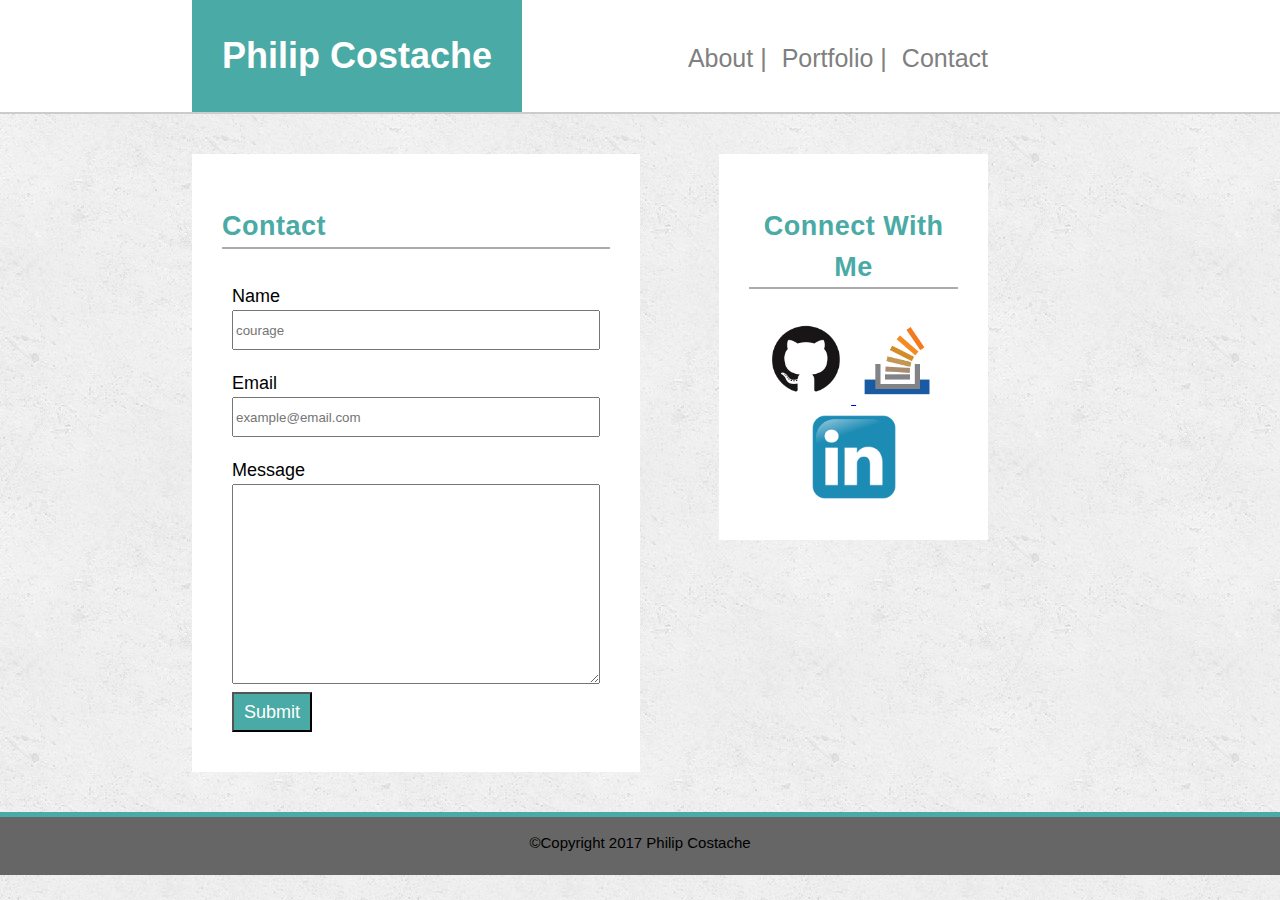
==== contact.html @ bd12b766 "homework" ====
<!DOCTYPE html>
<html>

<head>
	<title>Phil's Portfolio</title>
	<link href="assets/css/style3.css" rel="stylesheet" type="text/css">
</head>

<body>

	<header>
	<div class="container">

		<div id="name">
			<h1>Philip Costache</h1>
		</div>

		<nav>
			<ul>
				<li><a href="index.html">About	|</a></li>
				<li><a href="portfoli.html">Portfolio	|</a></li>
				<li><a href="contact.html">Contact</a></li>
			</ul>
		</nav>

	</div>
	</header>

		<section id="main">
		 <div class="container">

		  <div class="contact"> 	

			<h2>Contact</h2>

			<div class="form">
				<form action="/action_page.php">

					
					<div class="elements">
					<label>Name</label>
					<input type="text" id="whoyou" placeholder="courage">
					</div>

					<div class="elements">
					<label>Email</label>
					<input type="text" id="email" placeholder="example@email.com">
					</div>	


					<div class="elements">
					<label>Message</label>
					<textarea id="message" placeholder="asdf stuff">
					</textarea>

					<input type="submit" value="Submit">
					</div>

				</form>	
			</div>		


		 </div>
	

		<div class="connect">
		<h2>Connect With Me</h2>

		<div class="boxes">

		<a href="https://github.com/Malaxor" target="_blank">
			<img src="assets/images/git.png" alt="github icon">
		</a>	

		<a href="https://stackoverflow.com/users/story/8322963" target="_blank">
			<img src="assets/images/overflow.png" alt="stackoverflow icon">
		</a>

		<a href="https://www.linkedin.com/feed/?trk=" target="_blank">
			<img src="assets/images/linkedin.png" alt="linkedin icon">
		</a>

		</div>
		
		</div>

		</section>	
		
	
	<footer>
		<p>&copy;Copyright 2017 Philip Costache</p>
	</footer>
		
				
		

</body>
</html>
---- assets/css/style3.css ----
* {
	box-sizing: border-box;
}

body {
	font: 18px/1.5 Arial, "Helvetica Neue", Helvetica, sans-serif;
	padding: 0;
	margin: 0;
	background-image: url("../images/concrete.jpeg");
}

/*Global */
.container {
	width: 70%;
	margin: auto;
	overflow: hidden;
}


header {
	background-color: #fff;
	border-bottom: 2px solid #ccc;
	padding: 0px;
	height: 114px;
}

header a {
	color: gray;
	text-decoration: none;
	font-size: 25px;

}

header ul {
	margin: 0;
	padding: 0;
}

header li {
	float: left;
	display: inline;
	padding: 0 15px 0 0; 
}

nav {
	float: right;
	margin-top: 40px;
	margin-right: 85px;
}

#name {
	float: left;
	background-color: #4aaaa5;
	color: white;
	padding: 5px 30px 5px 30px;
}


.contact {
	background-color: #fff;
	padding: 30px 30px;
	width: 50%;
	margin-top: 40px;
	margin-bottom: 40px;
	float: left;
}

.contact h2 {
	color: #4aaaa5;
	letter-spacing: .5px;
	border-bottom: 4px groove #fff;
}	


.form input[type=text] {
	width: 100%;
	height: 40px;
}

.form input[type=submit] {
	background-color: #4aaaa5;
	color: white;
	height: 40px;
	width: 80px;
	font-size: 18px;
}

.form textarea {
	height: 200px;
	width: 100%;
}

.elements {
	padding: 10px;
}
























.connect {
	background-color: #fff;
	padding: 30px 30px;
	width: 30%;
	margin-top: 40px;
	margin-right: 100px;
	float: right;
	text-align: center;
}

.connect h2 {
	color: #4aaaa5;
	letter-spacing: .5px;
	border-bottom: 4px groove #fff;
}


.boxes img {
	height: 90px;
	width: 90px;
}

footer {
	text-align: center;
	font-size: 15px;
	border-top: 5px solid #4aaaa5;
	background-color: #666666;
	padding-bottom: 5px;
}
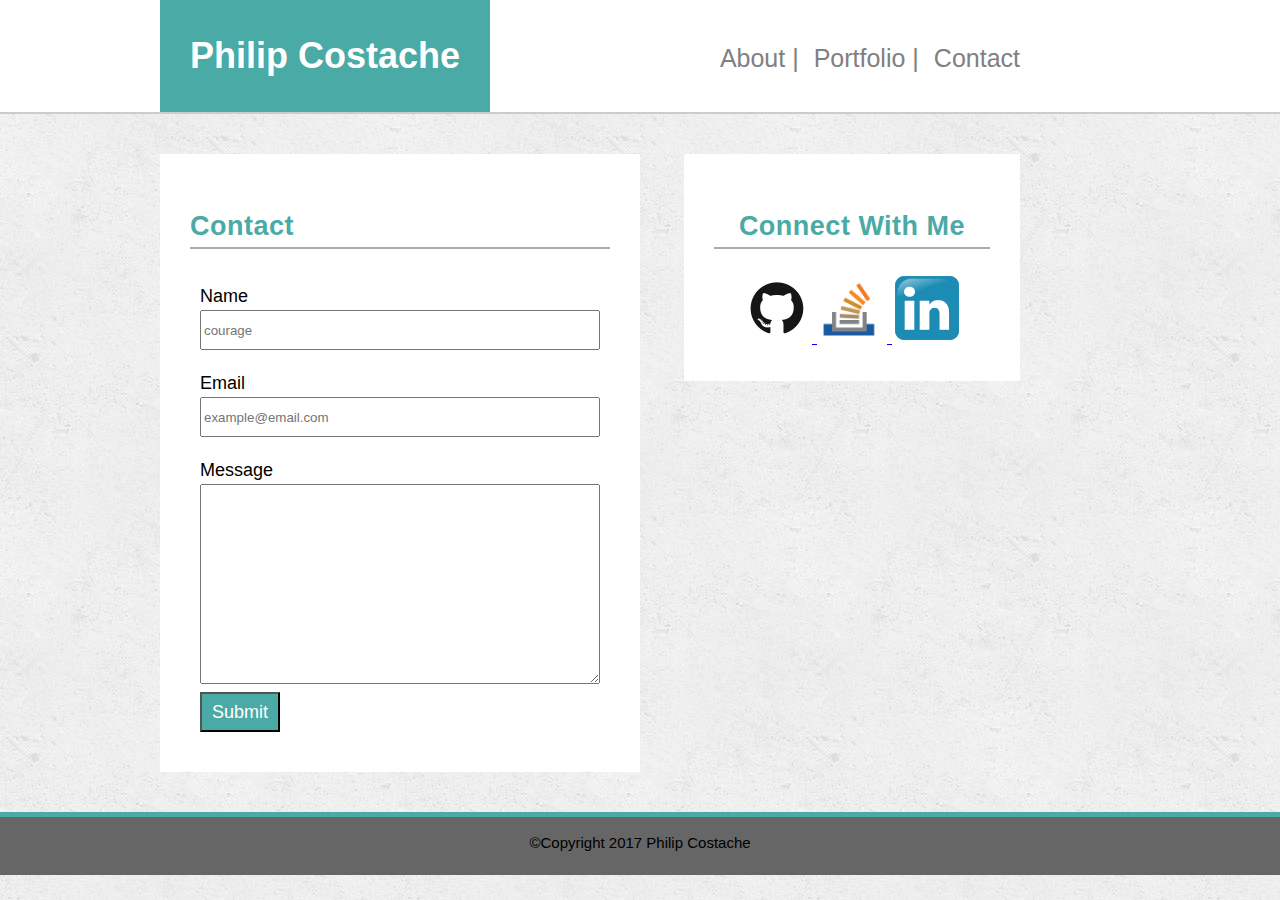
==== commit 13478253: "homework" ====
--- a/contact.html
+++ b/contact.html
@@ -18,7 +18,7 @@
 		<nav>
 			<ul>
 				<li><a href="index.html">About	|</a></li>
-				<li><a href="portfoli.html">Portfolio	|</a></li>
+				<li><a href="portfolio.html">Portfolio	|</a></li>
 				<li><a href="contact.html">Contact</a></li>
 			</ul>
 		</nav>
--- a/assets/css/style3.css
+++ b/assets/css/style3.css
@@ -11,7 +11,7 @@
 
 /*Global */
 .container {
-	width: 70%;
+	width: 75%;
 	margin: auto;
 	overflow: hidden;
 }
@@ -94,33 +94,10 @@
 	padding: 10px;
 }
 
-
-
-
-
-
-
-
-
-
-
-
-
-
-
-
-
-
-
-
-
-
-
-
 .connect {
 	background-color: #fff;
 	padding: 30px 30px;
-	width: 30%;
+	width: 35%;
 	margin-top: 40px;
 	margin-right: 100px;
 	float: right;
@@ -135,8 +112,8 @@
 
 
 .boxes img {
-	height: 90px;
-	width: 90px;
+	height: 70px;
+	width: 70px;
 }
 
 footer {
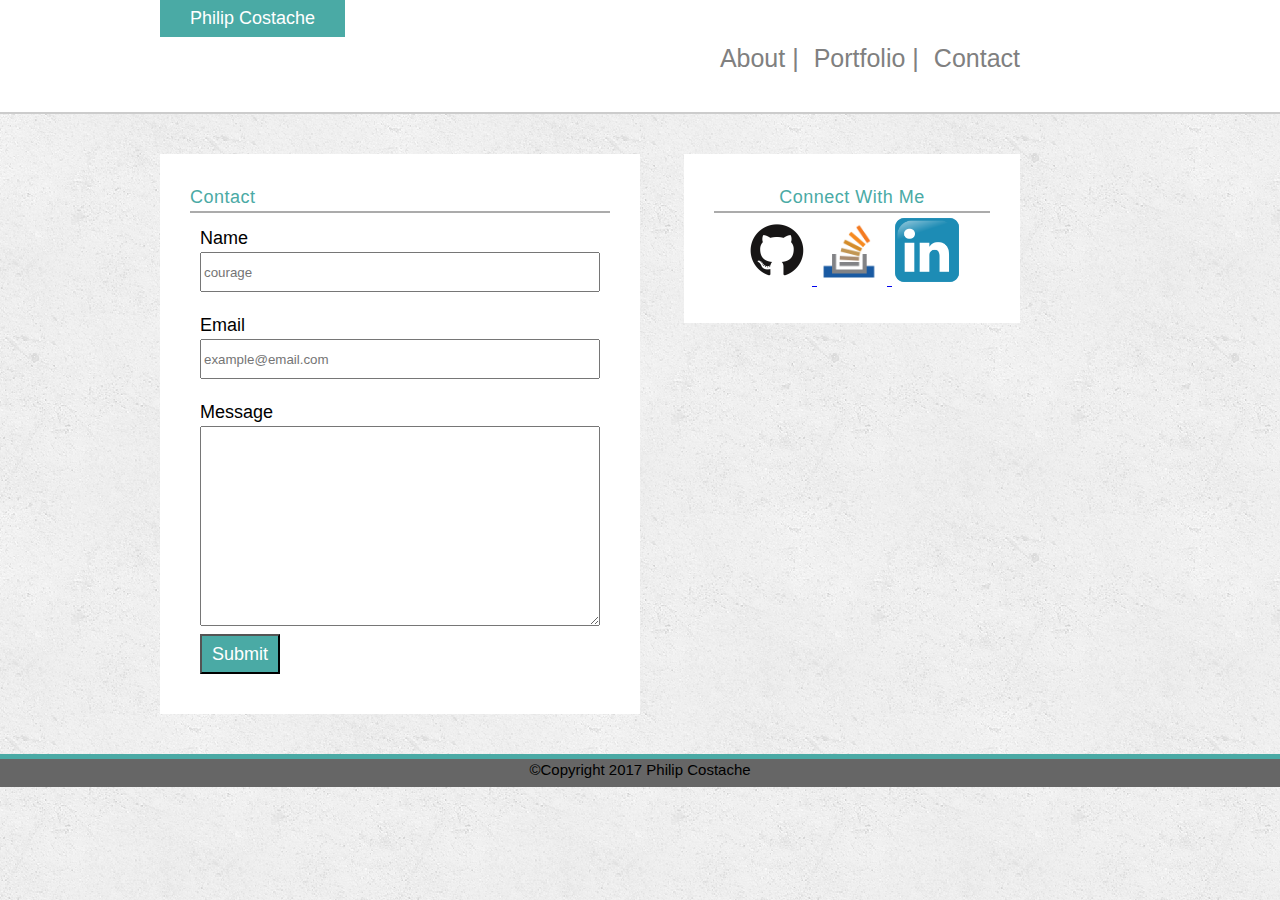
==== commit 2d3a15ce: "hw" ====
--- a/contact.html
+++ b/contact.html
@@ -3,6 +3,7 @@
 
 <head>
 	<title>Phil's Portfolio</title>
+	<link href="assets/css/resets.css" rel="stylesheet" type="text/css">
 	<link href="assets/css/style3.css" rel="stylesheet" type="text/css">
 </head>
 
--- a/assets/css/resets.css
+++ b/assets/css/resets.css
@@ -0,0 +1,43 @@
+html, body, div, span, applet, object, iframe,
+h1, h2, h3, h4, h5, h6, p, blockquote, pre,
+a, abbr, acronym, address, big, cite, code,
+del, dfn, em, img, ins, kbd, q, s, samp,
+small, strike, strong, sub, sup, tt, var,
+b, u, i, center,
+dl, dt, dd, ol, ul, li,
+fieldset, form, label, legend,
+table, caption, tbody, tfoot, thead, tr, th, td,
+article, aside, canvas, details, embed, 
+figure, figcaption, footer, header, hgroup, 
+menu, nav, output, ruby, section, summary,
+time, mark, audio, video {
+	margin: 0;
+	padding: 0;
+	border: 0;
+	font-size: 100%;
+	font: inherit;
+	vertical-align: baseline;
+}
+/* HTML5 display-role reset for older browsers */
+article, aside, details, figcaption, figure, 
+footer, header, hgroup, menu, nav, section {
+	display: block;
+}
+body {
+	line-height: 1;
+}
+ol, ul {
+	list-style: none;
+}
+blockquote, q {
+	quotes: none;
+}
+blockquote:before, blockquote:after,
+q:before, q:after {
+	content: '';
+	content: none;
+}
+table {
+	border-collapse: collapse;
+	border-spacing: 0;
+}